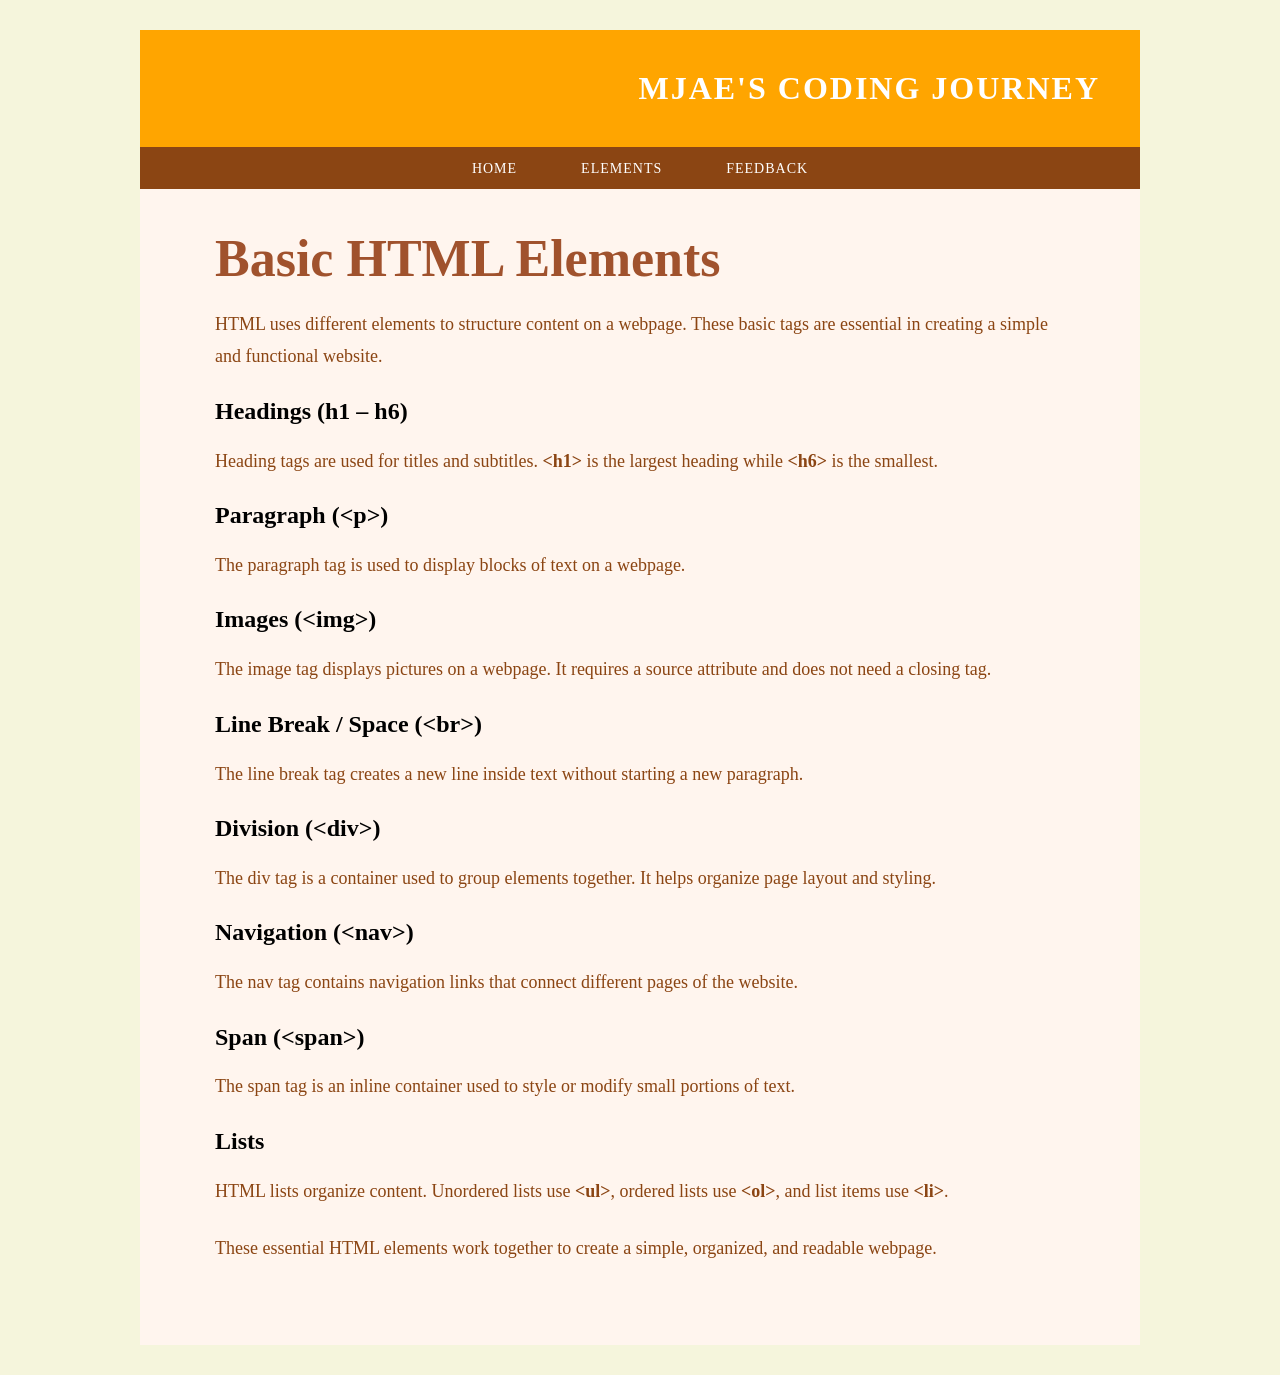
==== elements.html @ 34676b45 "Add basic HTML structure with element explanations This file contains a basic HTML structure with va" ====
<!DOCTYPE html>
<html lang="en">
<head>
    <meta charset="UTF-8">
    <meta name="viewport" content="width=device-width, initial-scale=1.0">
    <title>Mjae's Coding Journey – HTML Elements</title>
    <link rel="stylesheet" href="style.css">
</head>
<body>

<div class="wrapper">

    <header>
        MJAE'S CODING JOURNEY
    </header>

    <nav>
        <a href="index.html">HOME</a>
        <a href="elements.html">ELEMENTS</a>
        <a href="feedback.html">FEEDBACK</a>
    </nav>

    <div class="container">

        <h1>Basic HTML Elements</h1>

        <p>
            HTML uses different elements to structure content on a webpage.
            These basic tags are essential in creating a simple and functional website.
        </p>

        <h2>Headings (h1 – h6)</h2>
        <p>
            Heading tags are used for titles and subtitles.
            <strong>&lt;h1&gt;</strong> is the largest heading while
            <strong>&lt;h6&gt;</strong> is the smallest.
        </p>

        <h2>Paragraph (&lt;p&gt;)</h2>
        <p>
            The paragraph tag is used to display blocks of text on a webpage.
        </p>

        <h2>Images (&lt;img&gt;)</h2>
        <p>
            The image tag displays pictures on a webpage.
            It requires a source attribute and does not need a closing tag.
        </p>

        <h2>Line Break / Space (&lt;br&gt;)</h2>
        <p>
            The line break tag creates a new line inside text without starting
            a new paragraph.
        </p>

        <h2>Division (&lt;div&gt;)</h2>
        <p>
            The div tag is a container used to group elements together.
            It helps organize page layout and styling.
        </p>

        <h2>Navigation (&lt;nav&gt;)</h2>
        <p>
            The nav tag contains navigation links that connect different
            pages of the website.
        </p>

        <h2>Span (&lt;span&gt;)</h2>
        <p>
            The span tag is an inline container used to style or modify
            small portions of text.
        </p>

        <h2>Lists</h2>
        <p>
            HTML lists organize content.
            Unordered lists use <strong>&lt;ul&gt;</strong>,
            ordered lists use <strong>&lt;ol&gt;</strong>,
            and list items use <strong>&lt;li&gt;</strong>.
        </p>

        <p>
            These essential HTML elements work together to create a
            simple, organized, and readable webpage.
        </p>

    </div>

</div>

</body>
</html>
---- style.css ----
body {
    margin: 0;
    background-color: beige;
    font-family: Georgia, serif;
}

.wrapper {
    max-width: 1000px;
    margin: 30px auto;
    background-color: seashell; 
    border: 8px;
    border-color: tan;
    padding-bottom: 40px;
}

header {
    background-color: orange;
    color: white;
    padding: 40px 0;
    text-align: right;
    font-size: 32px;
    font-weight: bold;
    padding-right: 40px;
    letter-spacing: 2px;
    font-family: Georgia, serif;
}


nav {
    background-color: saddlebrown;   
    text-align: center;
    padding: 12px 0;
}

nav a {
    color: white;
    text-decoration: none;
    margin: 0 30px;
    font-size: 14px;
    letter-spacing: 1px;
}

nav a:hover {
    text-decoration: underline;
}


.container {
    width: 85%;
    margin: 40px auto;
}


h1 {
    font-size: 52px;
    color: sienna;   
    margin-bottom: 20px;
}


p {
    color: saddlebrown;
    font-size: 18px;
    line-height: 1.8;
    margin-bottom: 25px;
}
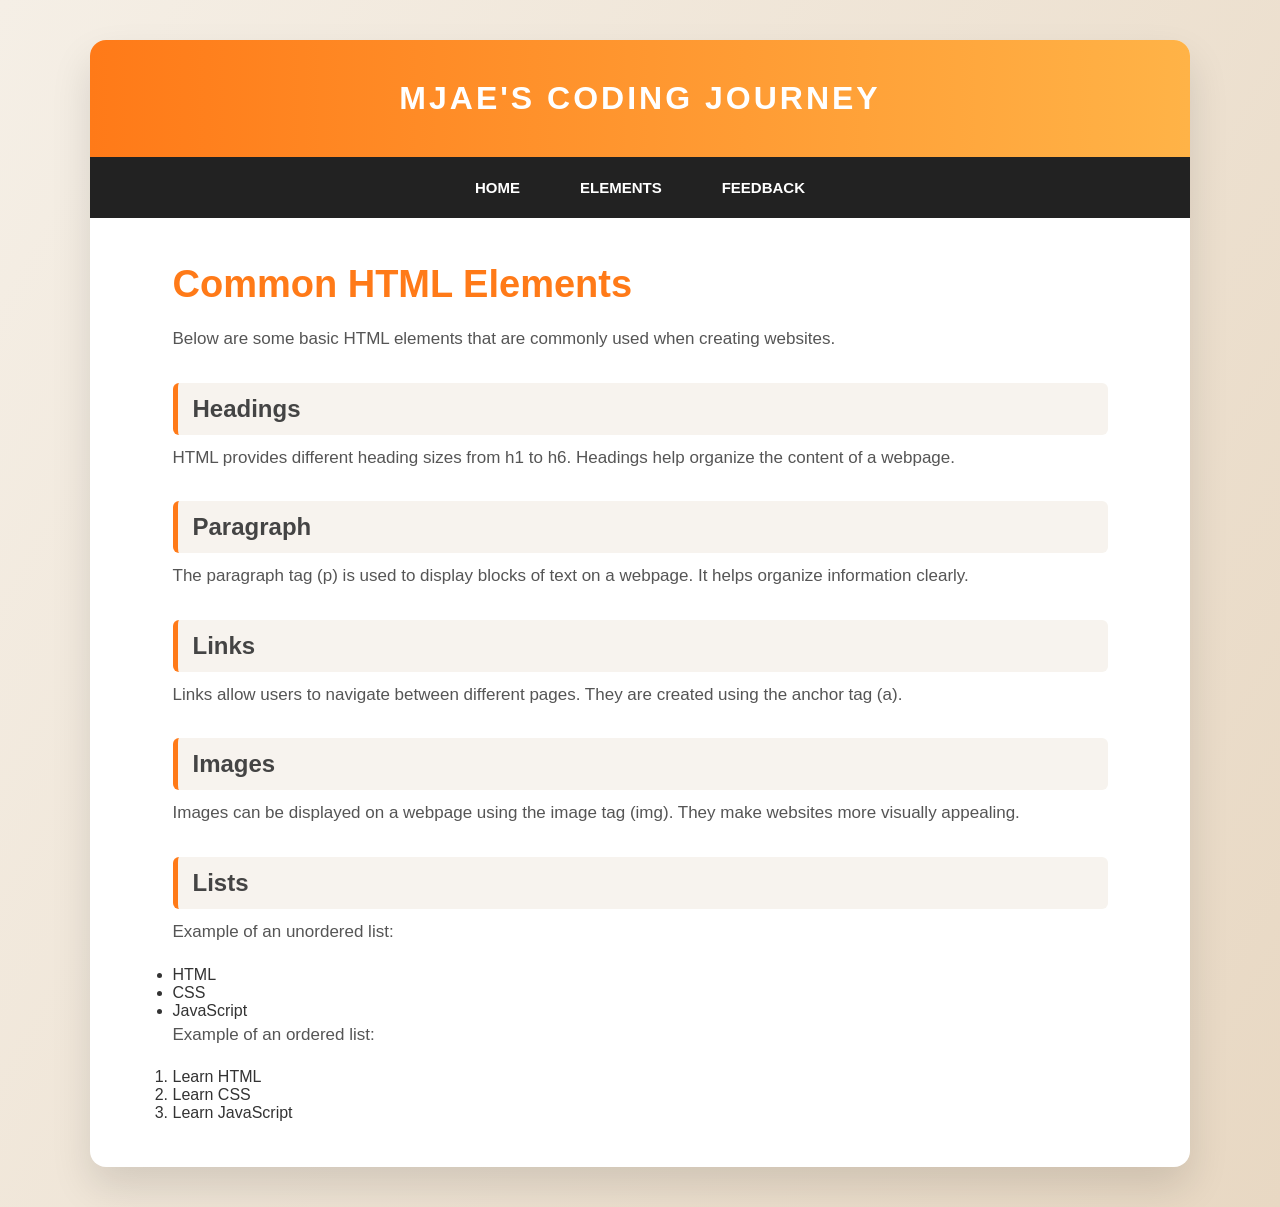
==== commit b1921662: "Refactor HTML content and structure" ====
--- a/elements.html
+++ b/elements.html
@@ -1,92 +1,81 @@
 <!DOCTYPE html>
 <html lang="en">
+
 <head>
-    <meta charset="UTF-8">
-    <meta name="viewport" content="width=device-width, initial-scale=1.0">
-    <title>Mjae's Coding Journey – HTML Elements</title>
-    <link rel="stylesheet" href="style.css">
+<meta charset="UTF-8">
+<meta name="viewport" content="width=device-width, initial-scale=1.0">
+<title>HTML Elements</title>
+<link rel="stylesheet" href="style.css">
 </head>
+
 <body>
 
 <div class="wrapper">
 
-    <header>
-        MJAE'S CODING JOURNEY
-    </header>
+<header>
+MJAE'S CODING JOURNEY
+</header>
 
-    <nav>
-        <a href="index.html">HOME</a>
-        <a href="elements.html">ELEMENTS</a>
-        <a href="feedback.html">FEEDBACK</a>
-    </nav>
+<nav>
+<a href="index.html">HOME</a>
+<a href="elements.html">ELEMENTS</a>
+<a href="feedback.html">FEEDBACK</a>
+</nav>
 
-    <div class="container">
+<div class="container">
 
-        <h1>Basic HTML Elements</h1>
+<h1>Common HTML Elements</h1>
 
-        <p>
-            HTML uses different elements to structure content on a webpage.
-            These basic tags are essential in creating a simple and functional website.
-        </p>
+<p>
+Below are some basic HTML elements that are commonly used
+when creating websites.
+</p>
 
-        <h2>Headings (h1 – h6)</h2>
-        <p>
-            Heading tags are used for titles and subtitles.
-            <strong>&lt;h1&gt;</strong> is the largest heading while
-            <strong>&lt;h6&gt;</strong> is the smallest.
-        </p>
+<h2>Headings</h2>
+<p>
+HTML provides different heading sizes from h1 to h6.
+Headings help organize the content of a webpage.
+</p>
 
-        <h2>Paragraph (&lt;p&gt;)</h2>
-        <p>
-            The paragraph tag is used to display blocks of text on a webpage.
-        </p>
+<h2>Paragraph</h2>
+<p>
+The paragraph tag (p) is used to display blocks of text
+on a webpage. It helps organize information clearly.
+</p>
 
-        <h2>Images (&lt;img&gt;)</h2>
-        <p>
-            The image tag displays pictures on a webpage.
-            It requires a source attribute and does not need a closing tag.
-        </p>
+<h2>Links</h2>
+<p>
+Links allow users to navigate between different pages.
+They are created using the anchor tag (a).
+</p>
 
-        <h2>Line Break / Space (&lt;br&gt;)</h2>
-        <p>
-            The line break tag creates a new line inside text without starting
-            a new paragraph.
-        </p>
+<h2>Images</h2>
+<p>
+Images can be displayed on a webpage using the image tag (img).
+They make websites more visually appealing.
+</p>
 
-        <h2>Division (&lt;div&gt;)</h2>
-        <p>
-            The div tag is a container used to group elements together.
-            It helps organize page layout and styling.
-        </p>
+<h2>Lists</h2>
 
-        <h2>Navigation (&lt;nav&gt;)</h2>
-        <p>
-            The nav tag contains navigation links that connect different
-            pages of the website.
-        </p>
+<p>Example of an unordered list:</p>
 
-        <h2>Span (&lt;span&gt;)</h2>
-        <p>
-            The span tag is an inline container used to style or modify
-            small portions of text.
-        </p>
+<ul>
+<li>HTML</li>
+<li>CSS</li>
+<li>JavaScript</li>
+</ul>
 
-        <h2>Lists</h2>
-        <p>
-            HTML lists organize content.
-            Unordered lists use <strong>&lt;ul&gt;</strong>,
-            ordered lists use <strong>&lt;ol&gt;</strong>,
-            and list items use <strong>&lt;li&gt;</strong>.
-        </p>
+<p>Example of an ordered list:</p>
 
-        <p>
-            These essential HTML elements work together to create a
-            simple, organized, and readable webpage.
-        </p>
+<ol>
+<li>Learn HTML</li>
+<li>Learn CSS</li>
+<li>Learn JavaScript</li>
+</ol>
 
-    </div>
+</div>
 
 </div>
 
 </body>
-</html> 
+</html>
--- a/style.css
+++ b/style.css
@@ -1,67 +1,142 @@
 
-body {
-    margin: 0;
-    background-color: beige;
-    font-family: Georgia, serif;
+*{
+margin:0;
+padding:0;
+box-sizing:border-box;
 }
 
-.wrapper {
-    max-width: 1000px;
-    margin: 30px auto;
-    background-color: seashell; 
-    border: 8px;
-    border-color: tan;
-    padding-bottom: 40px;
+body{
+font-family: 'Segoe UI', Tahoma, sans-serif;
+background: linear-gradient(120deg,#f5efe6,#e8d8c3);
+min-height:100vh;
+color:#333;
 }
 
-header {
-    background-color: orange;
-    color: white;
-    padding: 40px 0;
-    text-align: right;
-    font-size: 32px;
-    font-weight: bold;
-    padding-right: 40px;
-    letter-spacing: 2px;
-    font-family: Georgia, serif;
+.wrapper{
+max-width:1100px;
+margin:40px auto;
+background:white;
+border-radius:16px;
+box-shadow:0 20px 40px rgba(0,0,0,0.12);
+overflow:hidden;
 }
 
-
-nav {
-    background-color: saddlebrown;   
-    text-align: center;
-    padding: 12px 0;
+header{
+background:linear-gradient(90deg,#ff7a18,#ffb347);
+color:white;
+text-align:center;
+padding:40px 20px;
+font-size:32px;
+font-weight:700;
+letter-spacing:3px;
 }
 
-nav a {
-    color: white;
-    text-decoration: none;
-    margin: 0 30px;
-    font-size: 14px;
-    letter-spacing: 1px;
+nav{
+display:flex;
+justify-content:center;
+gap:40px;
+background:#222;
+padding:16px;
+flex-wrap:wrap;
 }
 
-nav a:hover {
-    text-decoration: underline;
+nav a{
+color:white;
+text-decoration:none;
+font-size:15px;
+font-weight:600;
+padding:6px 10px;
+border-radius:6px;
+transition:0.3s;
 }
 
-
-.container {
-    width: 85%;
-    margin: 40px auto;
+nav a:hover{
+background:#ff7a18;
 }
 
-
-h1 {
-    font-size: 52px;
-    color: sienna;   
-    margin-bottom: 20px;
+.container{
+width:85%;
+margin:45px auto;
 }
 
+h1{
+font-size:38px;
+color:#ff7a18;
+margin-bottom:18px;
+}
 
-p {
-    color: saddlebrown;
-    font-size: 18px;
-    line-height: 1.8;
-    margin-bottom: 25px;
+h2{
+margin-top:28px;
+margin-bottom:8px;
+color:#444;
 }
+
+p{
+font-size:17px;
+line-height:1.8;
+margin-bottom:18px;
+color:#555;
+}
+
+.container h2{
+background:#f7f3ee;
+padding:12px 15px;
+border-left:5px solid #ff7a18;
+border-radius:6px;
+}
+
+input, textarea{
+width:100%;
+padding:12px;
+margin-top:6px;
+margin-bottom:20px;
+border:1px solid #ddd;
+border-radius:8px;
+font-size:15px;
+}
+
+button{
+background:#ff7a18;
+color:white;
+border:none;
+padding:12px 28px;
+border-radius:8px;
+font-size:16px;
+cursor:pointer;
+transition:0.25s;
+}
+
+button:hover{
+background:#e86912;
+transform:translateY(-2px);
+}
+
+@media (max-width:768px){
+
+.wrapper{
+margin:15px;
+}
+
+header{
+font-size:24px;
+padding:30px 15px;
+letter-spacing:2px;
+}
+
+nav{
+gap:15px;
+}
+
+.container{
+width:90%;
+margin:30px auto;
+}
+
+h1{
+font-size:28px;
+}
+
+p{
+font-size:15px;
+}
+}
